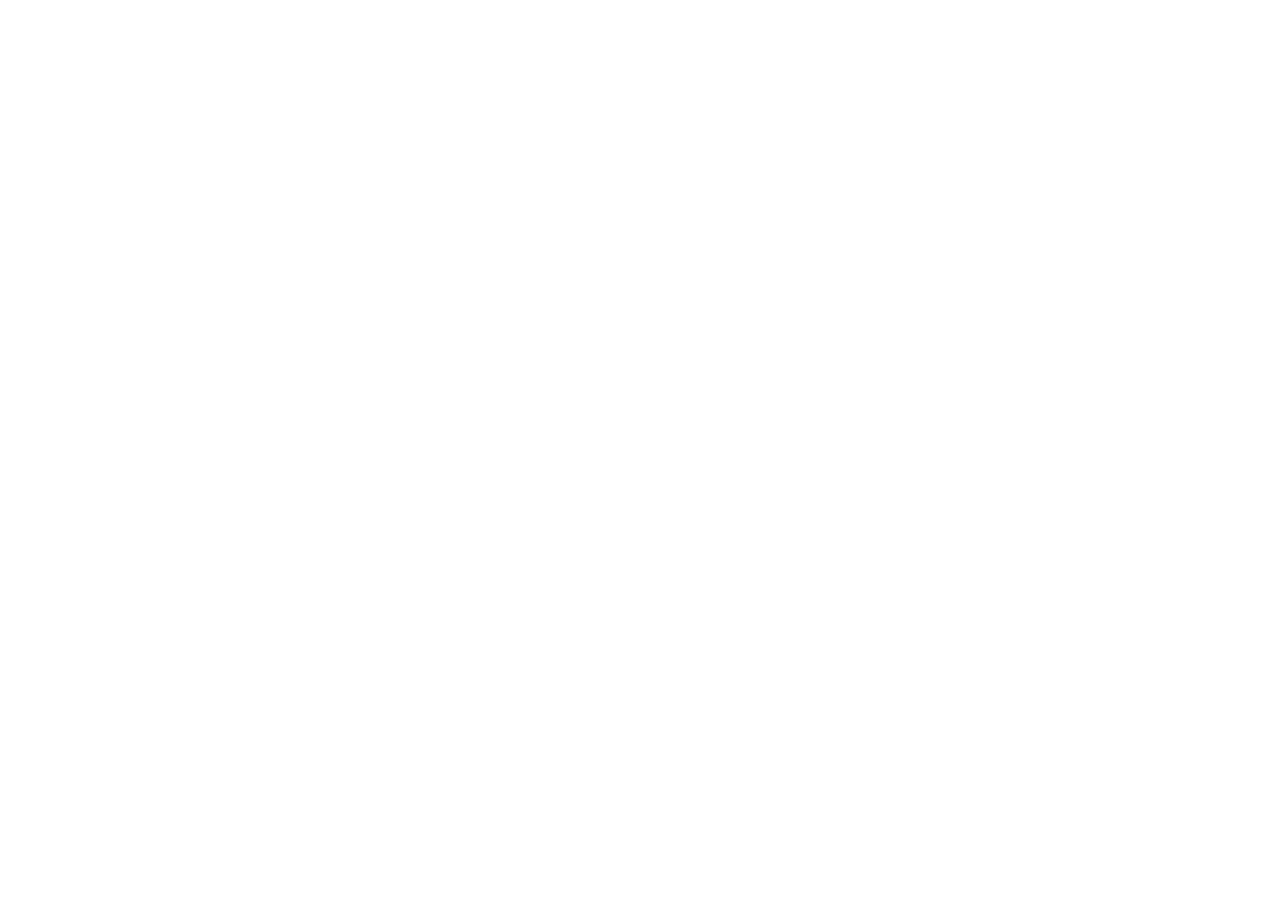
==== Objects/index.html @ 4686f5fb "made object exercise" ====
<!DOCTYPE html>
<html lang="en">
<head>
    <meta charset="UTF-8">
    <meta name="viewport" content="width=device-width, initial-scale=1.0">
    <title>Objects</title>
    <script src="cars.js"></script>
    <link rel="icon" href="data:image/svg+xml,<svg xmlns=%22http://www.w3.org/2000/svg%22 viewBox=%220 0 100 100%22><text y=%22.9em%22 font-size=%2290%22>🚗</text></svg>">
</head>
<body>
    
</body>
</html>
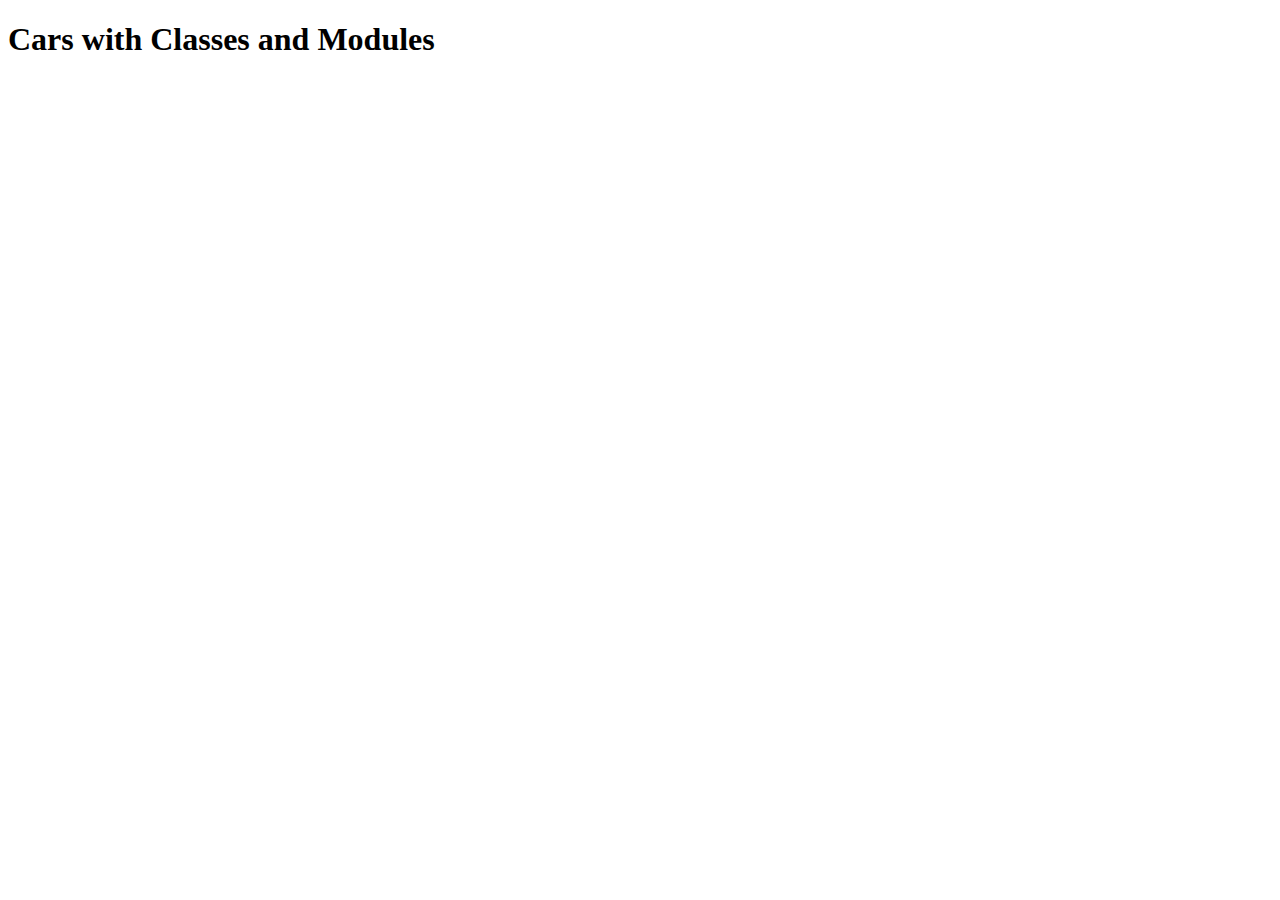
==== commit adeed226: "the object project now uses export and import" ====
--- a/Objects/index.html
+++ b/Objects/index.html
@@ -4,10 +4,10 @@
     <meta charset="UTF-8">
     <meta name="viewport" content="width=device-width, initial-scale=1.0">
     <title>Objects</title>
-    <script src="cars.js"></script>
+    <script type="module" src="main.js"></script>
     <link rel="icon" href="data:image/svg+xml,<svg xmlns=%22http://www.w3.org/2000/svg%22 viewBox=%220 0 100 100%22><text y=%22.9em%22 font-size=%2290%22>🚗</text></svg>">
 </head>
 <body>
-    
+    <h1>Cars with Classes and Modules</h1>
 </body>
 </html>